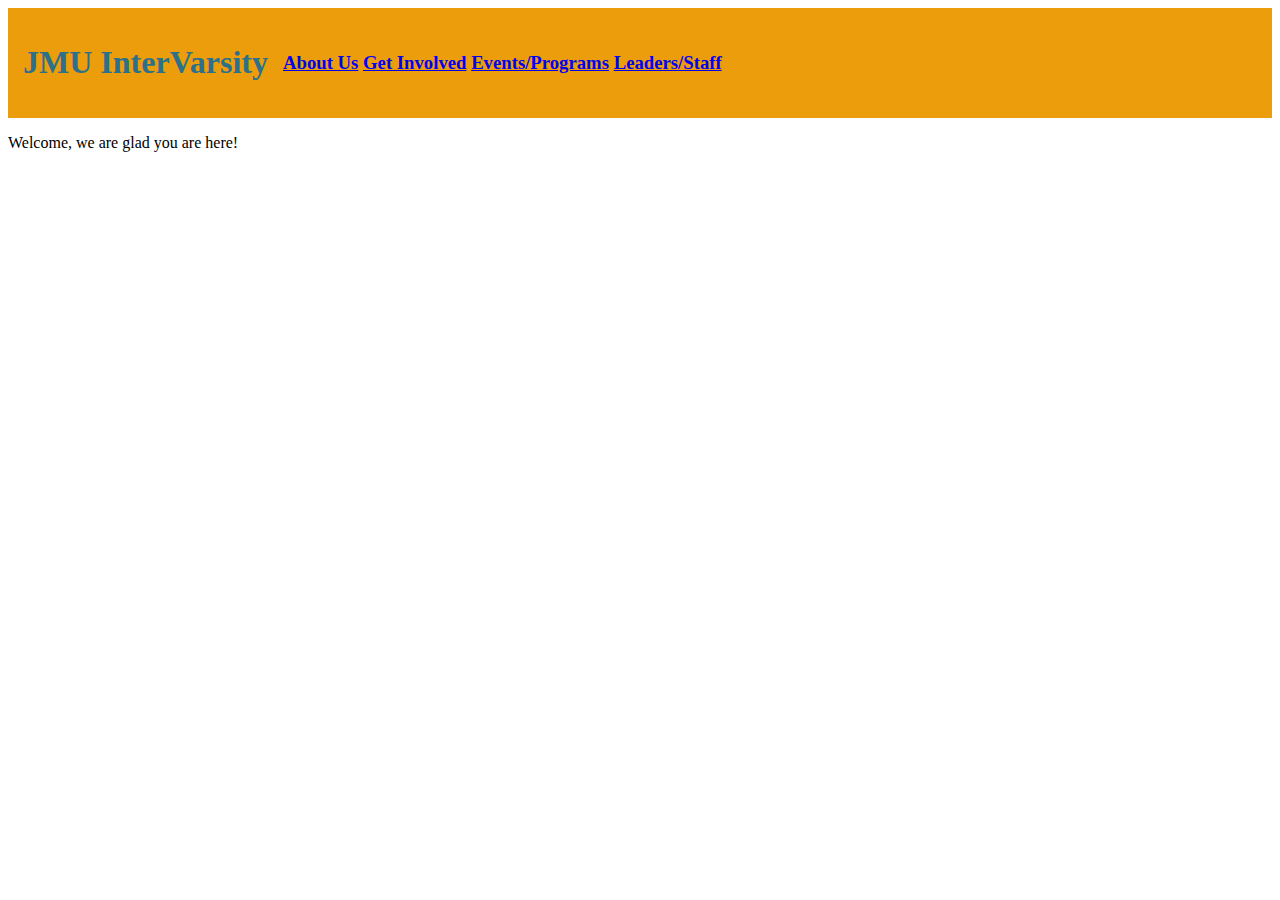
==== index.html @ 9298cea9 "added some content, added a constant header" ====
<!DOCTYPE html>
<html lang="en">
<head>
  <meta name="viewport" content="width=device-width,initial-scale=1">
  <title>
   JMU IV
  </title>
  <link href="css/externalStyle.css" rel="stylesheet">
</head>

<body>
  <header>
    <h1>JMU InterVarsity</h1>  
    <h3 class="Container">
      <span class="nav"><a href=about.html>About Us</a></span>
      <span class="nav"><a href=getInvolved.html>Get Involved</a></span>
      <span class="nav"><a href=programs.html>Events/Programs</a></span>
      <span class="nav"><a href=staff.html>Leaders/Staff</a></span>
    </h3>
  </header>
  
  <p>Welcome, we are glad you are here!</p>

</body>

</html>
---- css/externalStyle.css ----
header {
    display: flex;
    background-color: rgb(236, 157, 11);
    color: rgb(44, 113, 136);
    flex-direction: row;

    align-items: center;
}

h1 {
    text-align: center;
    padding: 15px;
}

.container {
    padding: 15px;
    display: flex;
    flex-direction: row;

}
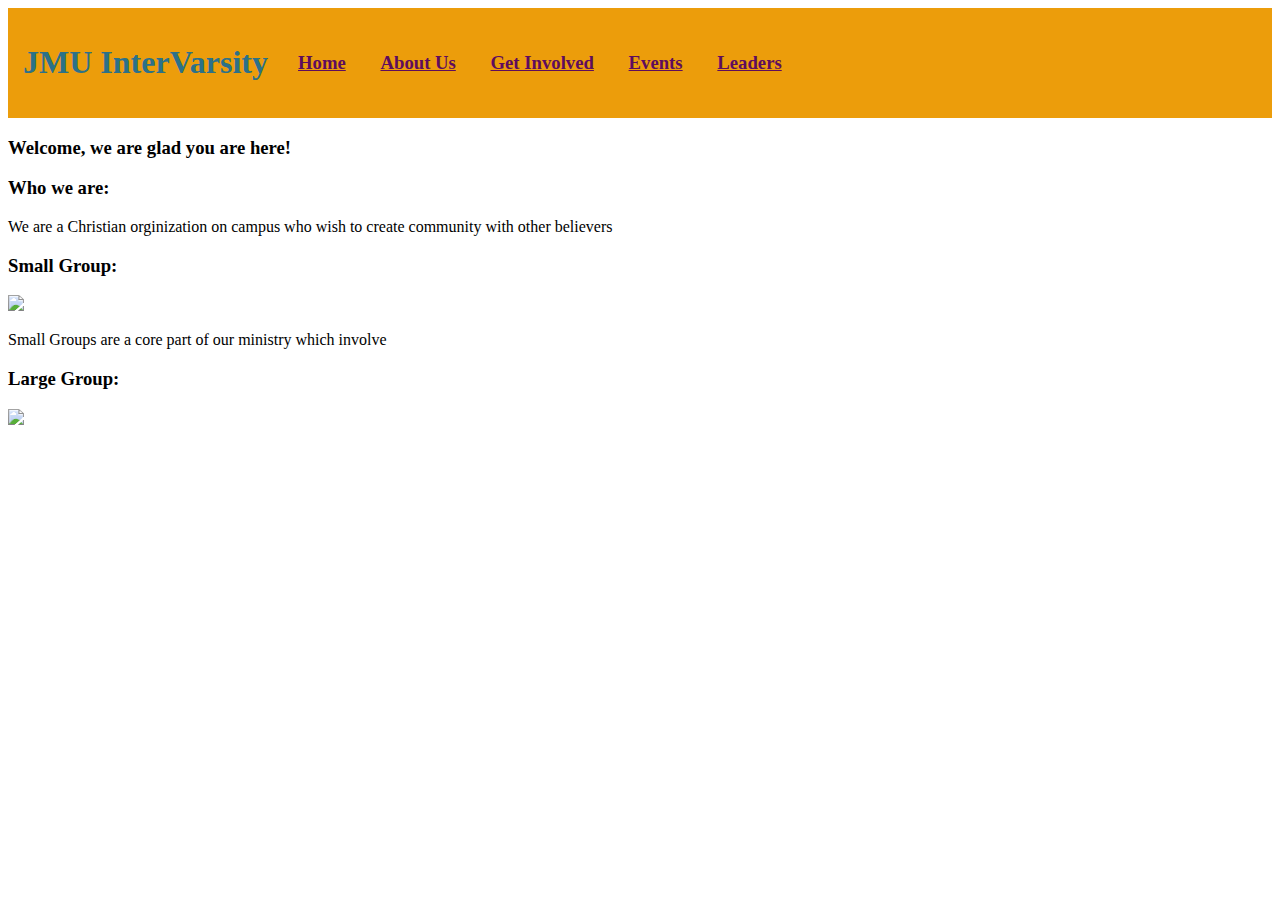
==== commit 0fbe9c2c: "Added some content" ====
--- a/index.html
+++ b/index.html
@@ -12,15 +12,24 @@
   <header>
     <h1>JMU InterVarsity</h1>  
     <h3 class="Container">
+      <span class="nav"><a href=index.html>Home</a></span>
       <span class="nav"><a href=about.html>About Us</a></span>
       <span class="nav"><a href=getInvolved.html>Get Involved</a></span>
-      <span class="nav"><a href=programs.html>Events/Programs</a></span>
-      <span class="nav"><a href=staff.html>Leaders/Staff</a></span>
+      <span class="nav"><a href=programs.html>Events</a></span>
+      <span class="nav"><a href=staff.html>Leaders</a></span>
     </h3>
   </header>
   
-  <p>Welcome, we are glad you are here!</p>
+  <h3>Welcome, we are glad you are here!</h3>
+  <h3>Who we are:</h3>
+  <p>We are a Christian orginization on campus who wish to create community with other believers</p>
+  <h3>Small Group:</h3>
+  <img src="https://image.shutterstock.com/image-photo/group-people-studying-bible-outside-260nw-1148608217.jpg">
+  <p>Small Groups are a core part of our ministry which involve </p>
+  <h3>Large Group: </h3>
+  <img src="https://image.shutterstock.com/image-photo/hands-raised-worship-600w-1344556592.jpg">
 
+  
 </body>
 
 </html>--- a/css/externalStyle.css
+++ b/css/externalStyle.css
@@ -6,7 +6,12 @@
 
     align-items: center;
 }
-
+a:link {
+    color: rgb(94, 12, 94);
+}
+a:visited {
+    color: rgb(94, 12, 94);
+}
 h1 {
     text-align: center;
     padding: 15px;
@@ -19,3 +24,7 @@
 
 }
 
+.nav {
+    padding: 15px;
+}
+
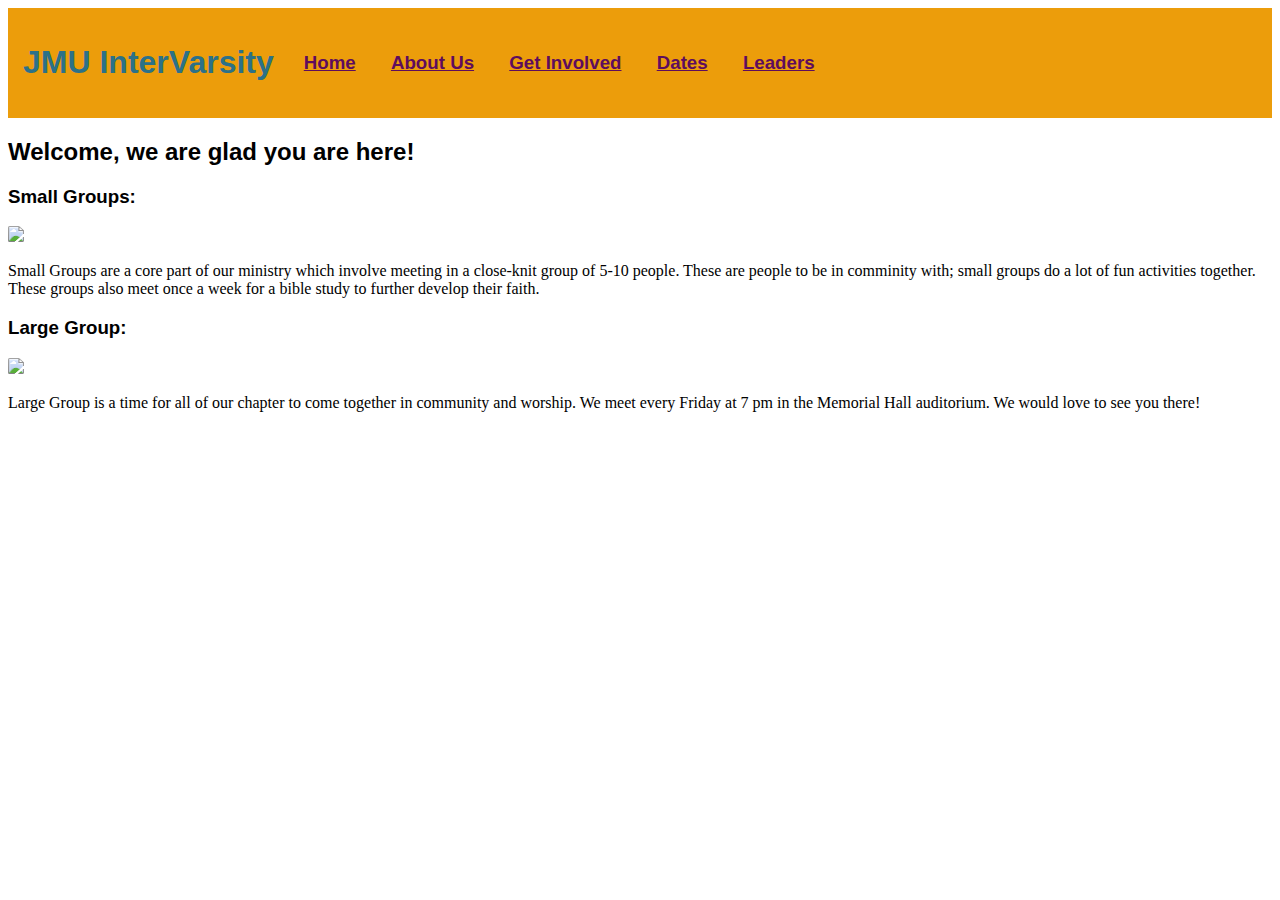
==== commit 5d0c484f: "Added more content, transition, started media que" ====
--- a/index.html
+++ b/index.html
@@ -15,21 +15,24 @@
       <span class="nav"><a href=index.html>Home</a></span>
       <span class="nav"><a href=about.html>About Us</a></span>
       <span class="nav"><a href=getInvolved.html>Get Involved</a></span>
-      <span class="nav"><a href=programs.html>Events</a></span>
-      <span class="nav"><a href=staff.html>Leaders</a></span>
+      <span class="nav"><a href=programs.html>Dates</a></span>
+      <span class="nav"><a href=leadership.html>Leaders</a></span>
     </h3>
   </header>
-  
-  <h3>Welcome, we are glad you are here!</h3>
-  <h3>Who we are:</h3>
-  <p>We are a Christian orginization on campus who wish to create community with other believers</p>
-  <h3>Small Group:</h3>
-  <img src="https://image.shutterstock.com/image-photo/group-people-studying-bible-outside-260nw-1148608217.jpg">
-  <p>Small Groups are a core part of our ministry which involve </p>
+  <div id="grow">
+  <h2>Welcome, we are glad you are here!</h2>
+  <h3>Small Groups:</h3>
+  <img src="https://image.shutterstock.com/image-photo/large-group-friends-together-park-600w-439061860.jpg">
+  <p>Small Groups are a core part of our ministry which involve meeting in a close-knit group of 5-10 people.
+    These are people to be in comminity with; small groups do a lot of fun activities together. These
+    groups also meet once a week for a bible study to further develop their faith.
+  </p>
   <h3>Large Group: </h3>
   <img src="https://image.shutterstock.com/image-photo/hands-raised-worship-600w-1344556592.jpg">
-
-  
+  <p>Large Group is a time for all of our chapter to come together in community and worship. We meet
+    every Friday at 7 pm in the Memorial Hall auditorium. We would love to see you there!
+  </p>
+  </div>
 </body>
 
 </html>--- a/css/externalStyle.css
+++ b/css/externalStyle.css
@@ -1,10 +1,11 @@
+
 header {
     display: flex;
     background-color: rgb(236, 157, 11);
     color: rgb(44, 113, 136);
     flex-direction: row;
-
     align-items: center;
+    width: 100%;
 }
 a:link {
     color: rgb(94, 12, 94);
@@ -16,7 +17,9 @@
     text-align: center;
     padding: 15px;
 }
-
+h1, h2, h3 {
+    font-family: sans-serif; 
+}
 .container {
     padding: 15px;
     display: flex;
@@ -27,4 +30,21 @@
 .nav {
     padding: 15px;
 }
+/*
+* TODO create a hamburger menu when the width gets below 850px
+*/
+@media(max-width: 850px) {
+    body {
+        background-color: purple;
+    }
+}
+img {
+    border-radius: 10%;
+    animation-name: animation;
+    animation-duration: 5s;
+  }
+    @keyframes animation {
+        from { border-radius: 100%;}
+        to { border-radius: 10%;}
+    }
 
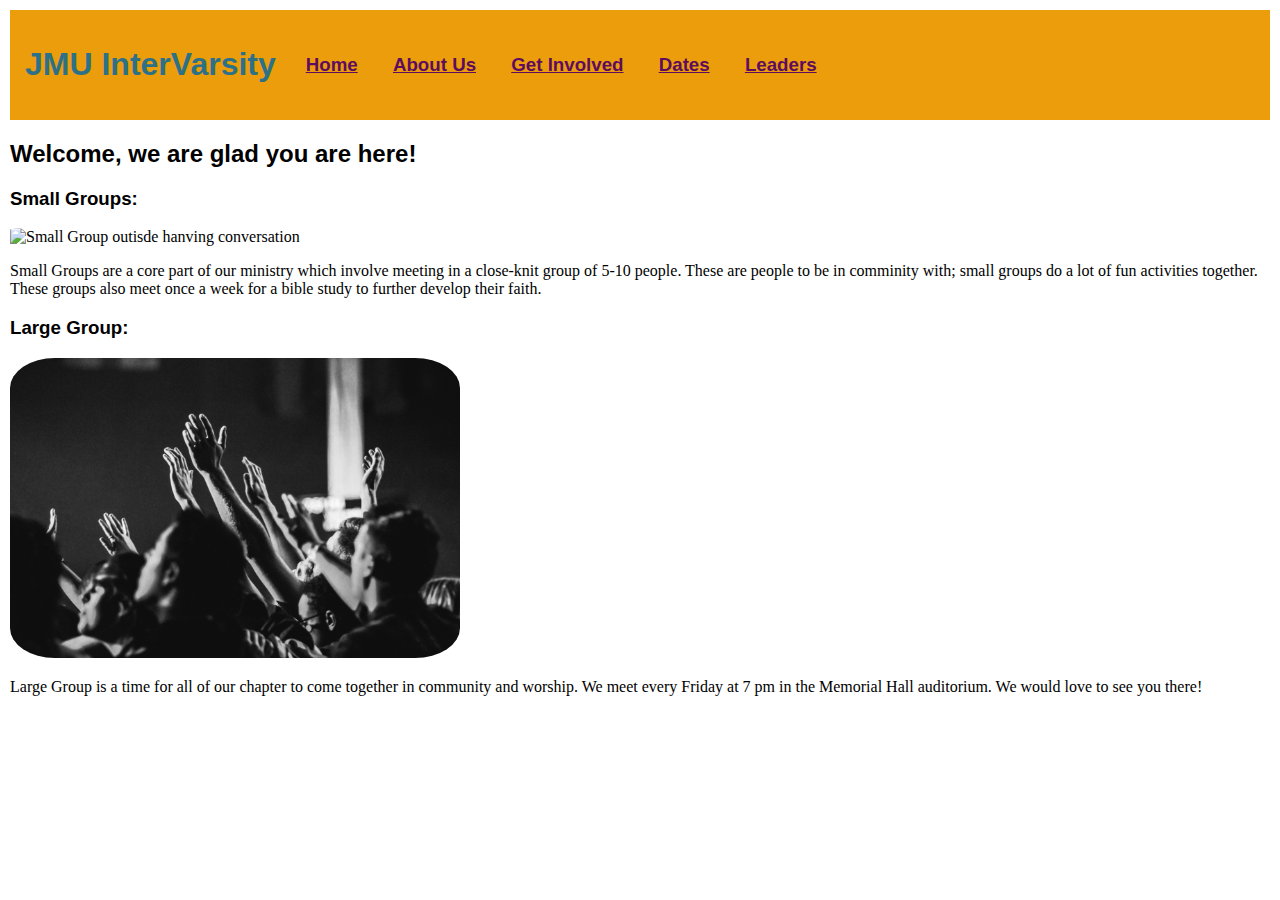
==== commit 551b5127: "Many changes, added report" ====
--- a/index.html
+++ b/index.html
@@ -1,38 +1,49 @@
 <!DOCTYPE html>
 <html lang="en">
+
 <head>
   <meta name="viewport" content="width=device-width,initial-scale=1">
+  <link rel="icon" type="image/jpg" href="images/large-group.jpg">
   <title>
-   JMU IV
+    JMU IV
   </title>
-  <link href="css/externalStyle.css" rel="stylesheet">
+  <link href="css/external_style.css" rel="stylesheet">
 </head>
 
 <body>
   <header>
-    <h1>JMU InterVarsity</h1>  
+    <h1>JMU InterVarsity</h1>
     <h3 class="Container">
       <span class="nav"><a href=index.html>Home</a></span>
       <span class="nav"><a href=about.html>About Us</a></span>
-      <span class="nav"><a href=getInvolved.html>Get Involved</a></span>
+      <span class="nav"><a href=get_involved.html>Get Involved</a></span>
       <span class="nav"><a href=programs.html>Dates</a></span>
       <span class="nav"><a href=leadership.html>Leaders</a></span>
     </h3>
+    <svg id="hamburger" viewBox="0 0 100 80" width="30" height="30">
+      <rect fill="rgb(44, 113, 136)" width="100" height="15"></rect>
+      <rect fill="rgb(44, 113, 136)" y="30" width="100" height="15"></rect>
+      <rect fill="rgb(44, 113, 136)" y="60" width="100" height="15"></rect>
+    </svg>
   </header>
-  <div id="grow">
+  <span class="navlist"><a href=index.html>Home</a></span>
+  <span class="navlist"><a href=about.html>About Us</a></span>
+  <span class="navlist"><a href=get_involved.html>Get Involved</a></span>
+  <span class="navlist"><a href=programs.html>Dates</a></span>
+  <span class="navlist"><a href=leadership.html>Leaders</a></span>
   <h2>Welcome, we are glad you are here!</h2>
   <h3>Small Groups:</h3>
-  <img src="https://image.shutterstock.com/image-photo/large-group-friends-together-park-600w-439061860.jpg">
+  <img src="images/small-group.jpg" alt="Small Group outisde hanving conversation">
   <p>Small Groups are a core part of our ministry which involve meeting in a close-knit group of 5-10 people.
     These are people to be in comminity with; small groups do a lot of fun activities together. These
     groups also meet once a week for a bible study to further develop their faith.
   </p>
   <h3>Large Group: </h3>
-  <img src="https://image.shutterstock.com/image-photo/hands-raised-worship-600w-1344556592.jpg">
+  <img src="images/large-group.jpg" alt="People worshiping at Large Group">
   <p>Large Group is a time for all of our chapter to come together in community and worship. We meet
     every Friday at 7 pm in the Memorial Hall auditorium. We would love to see you there!
   </p>
-  </div>
+
 </body>
 
 </html>--- a/css/external_style.css
+++ b/css/external_style.css
@@ -0,0 +1,71 @@
+
+header {
+    display: flex;
+    background-color: rgb(236, 157, 11);
+    color: rgb(44, 113, 136);
+    flex-direction: row;
+    align-items: center;
+    width: 100%;
+}
+a:link {
+    color: rgb(94, 12, 94);
+}
+a:visited {
+    color: rgb(94, 12, 94);
+}
+h1 {
+    text-align: center;
+    padding: 15px;
+}
+h1, h2, h3 {
+    font-family: sans-serif; 
+}
+.container {
+    padding: 15px;
+    display: flex;
+    flex-direction: row;
+
+}
+img {
+    height: 300px;
+}
+.nav {
+    padding: 15px;
+}
+body {
+    margin: 0;
+    padding: 10px;
+    background-color: white;
+}
+#hamburger {
+    display: none;
+}
+.navlist {
+    display: none;
+}
+/*
+* TODO create a hamburger menu when the width gets below 850px
+*/
+@media(max-width: 850px) {
+    #hamburger {
+        display: inline;
+        justify-self: flex-start;
+    }
+    .nav {
+        display: none
+    }
+    .navlist {
+        display: inline;
+    }
+}
+
+img {
+    border-radius: 10%;
+    animation-name: animation;
+    animation-duration: 5s;
+  }
+    @keyframes animation {
+        from { border-radius: 100%;}
+        to { border-radius: 10%;}
+    }
+
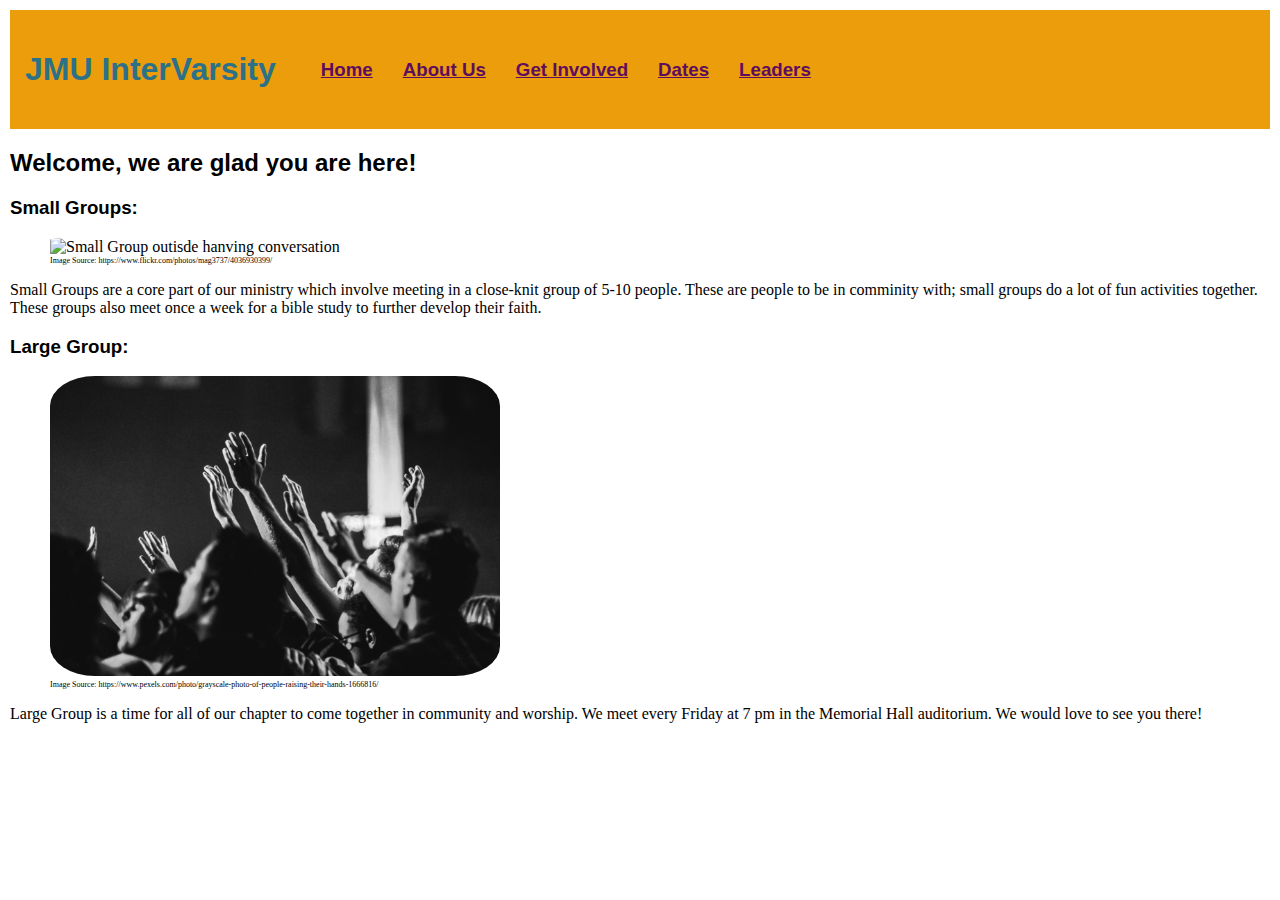
==== commit 0a6e5604: "Finalized Webpage" ====
--- a/index.html
+++ b/index.html
@@ -3,47 +3,53 @@
 
 <head>
   <meta name="viewport" content="width=device-width,initial-scale=1">
-  <link rel="icon" type="image/jpg" href="images/large-group.jpg">
+  <link rel="icon" type="image/png" href="images/fav.jpg">
   <title>
     JMU IV
   </title>
   <link href="css/external_style.css" rel="stylesheet">
+  <link href="css/index-style.css" rel="stylesheet">
 </head>
 
 <body>
   <header>
     <h1>JMU InterVarsity</h1>
-    <h3 class="Container">
-      <span class="nav"><a href=index.html>Home</a></span>
-      <span class="nav"><a href=about.html>About Us</a></span>
-      <span class="nav"><a href=get_involved.html>Get Involved</a></span>
-      <span class="nav"><a href=programs.html>Dates</a></span>
-      <span class="nav"><a href=leadership.html>Leaders</a></span>
-    </h3>
+    <nav>
+      <h3 class="container">
+        <span class="nav"><a href=index.html>Home</a></span>
+        <span class="nav"><a href=about.html>About Us</a></span>
+        <span class="nav"><a href=get_involved.html>Get Involved</a></span>
+        <span class="nav"><a href=programs.html>Dates</a></span>
+        <span class="nav"><a href=leadership.html>Leaders</a></span>
+      </h3>
+    </nav>
     <svg id="hamburger" viewBox="0 0 100 80" width="30" height="30">
-      <rect fill="rgb(44, 113, 136)" width="100" height="15"></rect>
-      <rect fill="rgb(44, 113, 136)" y="30" width="100" height="15"></rect>
-      <rect fill="rgb(44, 113, 136)" y="60" width="100" height="15"></rect>
+      <rect fill="rgb(94, 12, 94)" width="100" height="15"></rect>
+      <rect fill="rgb(94, 12, 94)" y="30" width="100" height="15"></rect>
+      <rect fill="rgb(94, 12, 94)" y="60" width="100" height="15"></rect>
     </svg>
   </header>
-  <span class="navlist"><a href=index.html>Home</a></span>
-  <span class="navlist"><a href=about.html>About Us</a></span>
-  <span class="navlist"><a href=get_involved.html>Get Involved</a></span>
-  <span class="navlist"><a href=programs.html>Dates</a></span>
-  <span class="navlist"><a href=leadership.html>Leaders</a></span>
+
   <h2>Welcome, we are glad you are here!</h2>
   <h3>Small Groups:</h3>
-  <img src="images/small-group.jpg" alt="Small Group outisde hanving conversation">
+  <figure>
+    <img src="images/small-group.jpg" alt="Small Group outisde hanving conversation">
+    <figcaption>Image Source: https://www.flickr.com/photos/mag3737/4036930399/</figcaption>
+  </figure>
   <p>Small Groups are a core part of our ministry which involve meeting in a close-knit group of 5-10 people.
     These are people to be in comminity with; small groups do a lot of fun activities together. These
     groups also meet once a week for a bible study to further develop their faith.
   </p>
   <h3>Large Group: </h3>
-  <img src="images/large-group.jpg" alt="People worshiping at Large Group">
+  <figure>
+    <img src="images/large-group.jpg" alt="People worshiping at Large Group">
+    <figcaption>Image Source: https://www.pexels.com/photo/grayscale-photo-of-people-raising-their-hands-1666816/
+    </figcaption>
+  </figure>
   <p>Large Group is a time for all of our chapter to come together in community and worship. We meet
     every Friday at 7 pm in the Memorial Hall auditorium. We would love to see you there!
   </p>
-
+  <script src="/js/external.js"></script>
 </body>
 
 </html>--- a/css/external_style.css
+++ b/css/external_style.css
@@ -40,9 +40,8 @@
 #hamburger {
     display: none;
 }
-.navlist {
-    display: none;
-}
+
+
 /*
 * TODO create a hamburger menu when the width gets below 850px
 */
@@ -51,21 +50,29 @@
         display: inline;
         justify-self: flex-start;
     }
-    .nav {
-        display: none
-    }
     .navlist {
         display: inline;
     }
+    .container {
+        flex-direction: column;
+        padding: 0;
+    }
+    nav {
+        display: none;
+      }
+    
+    nav.open {
+        background-color: gray;
+        opacity: 0.9;
+        display: block;
+        position: absolute;
+        left: 330px;
+        top: 50px;
+        width: 150px;
+        
+    }
+
 }
 
-img {
-    border-radius: 10%;
-    animation-name: animation;
-    animation-duration: 5s;
-  }
-    @keyframes animation {
-        from { border-radius: 100%;}
-        to { border-radius: 10%;}
-    }
 
+
--- a/css/index-style.css
+++ b/css/index-style.css
@@ -0,0 +1,12 @@
+img {
+    border-radius: 10%;
+    animation-name: animation;
+    animation-duration: 5s;
+  }
+    @keyframes animation {
+        from { border-radius: 100%;}
+        to { border-radius: 10%;}
+    }
+figcaption {
+    font-size: 8px;
+}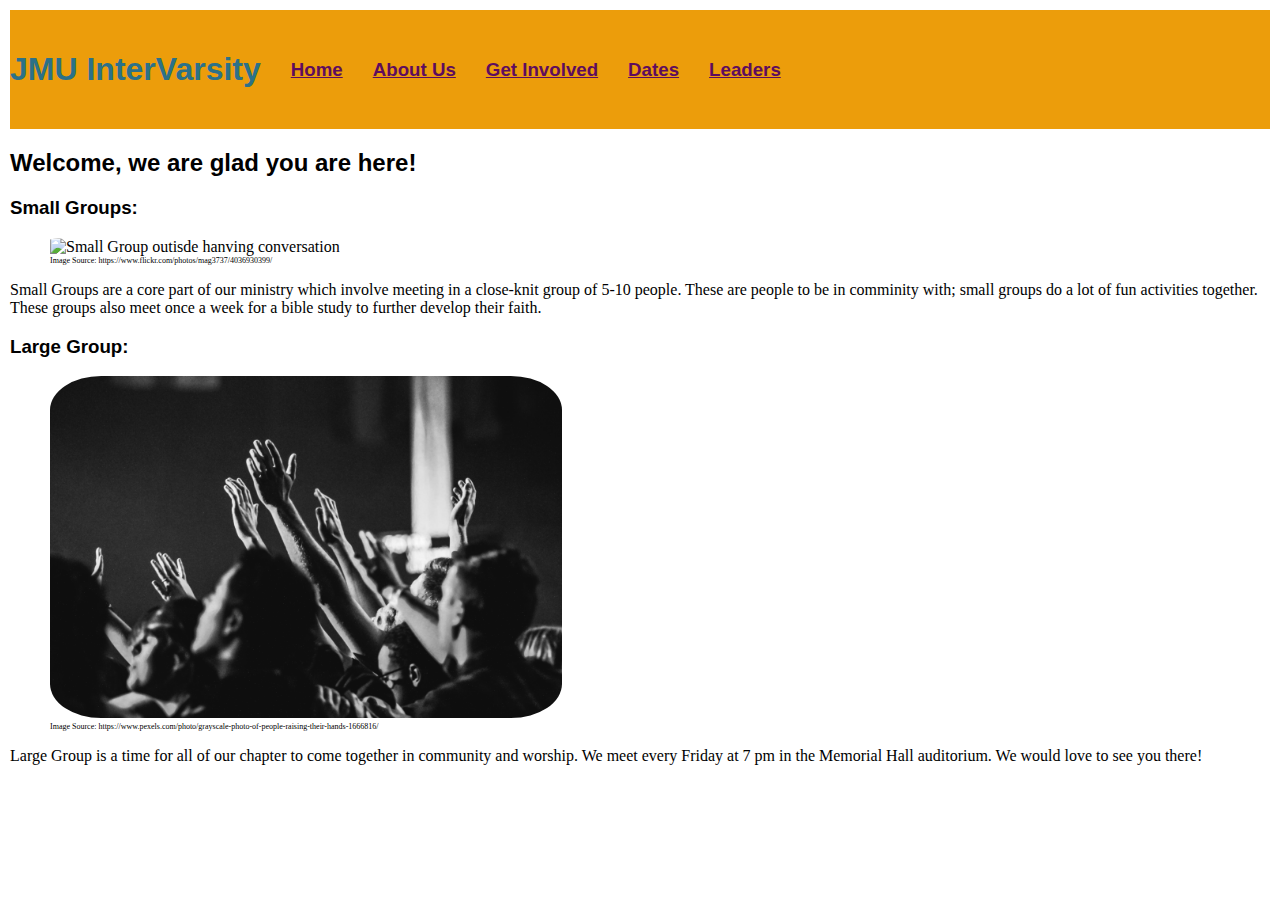
==== commit fb25e50d: "fixed mobile" ====
--- a/index.html
+++ b/index.html
@@ -2,7 +2,7 @@
 <html lang="en">
 
 <head>
-  <meta name="viewport" content="width=device-width,initial-scale=1">
+  <meta name="viewport" content="width=device-width,initial-scale=1" charset="UTF-8">
   <link rel="icon" type="image/png" href="images/fav.jpg">
   <title>
     JMU IV
--- a/css/external_style.css
+++ b/css/external_style.css
@@ -15,7 +15,7 @@
 }
 h1 {
     text-align: center;
-    padding: 15px;
+    padding: 0px;
 }
 h1, h2, h3 {
     font-family: sans-serif; 
@@ -27,7 +27,8 @@
 
 }
 img {
-    height: 300px;
+    margin: 0;
+    width: 40vw;
 }
 .nav {
     padding: 15px;
@@ -49,6 +50,10 @@
     #hamburger {
         display: inline;
         justify-self: flex-start;
+    }
+    img {
+        width: 80vw;
+        margin-left: -30px;
     }
     .navlist {
         display: inline;
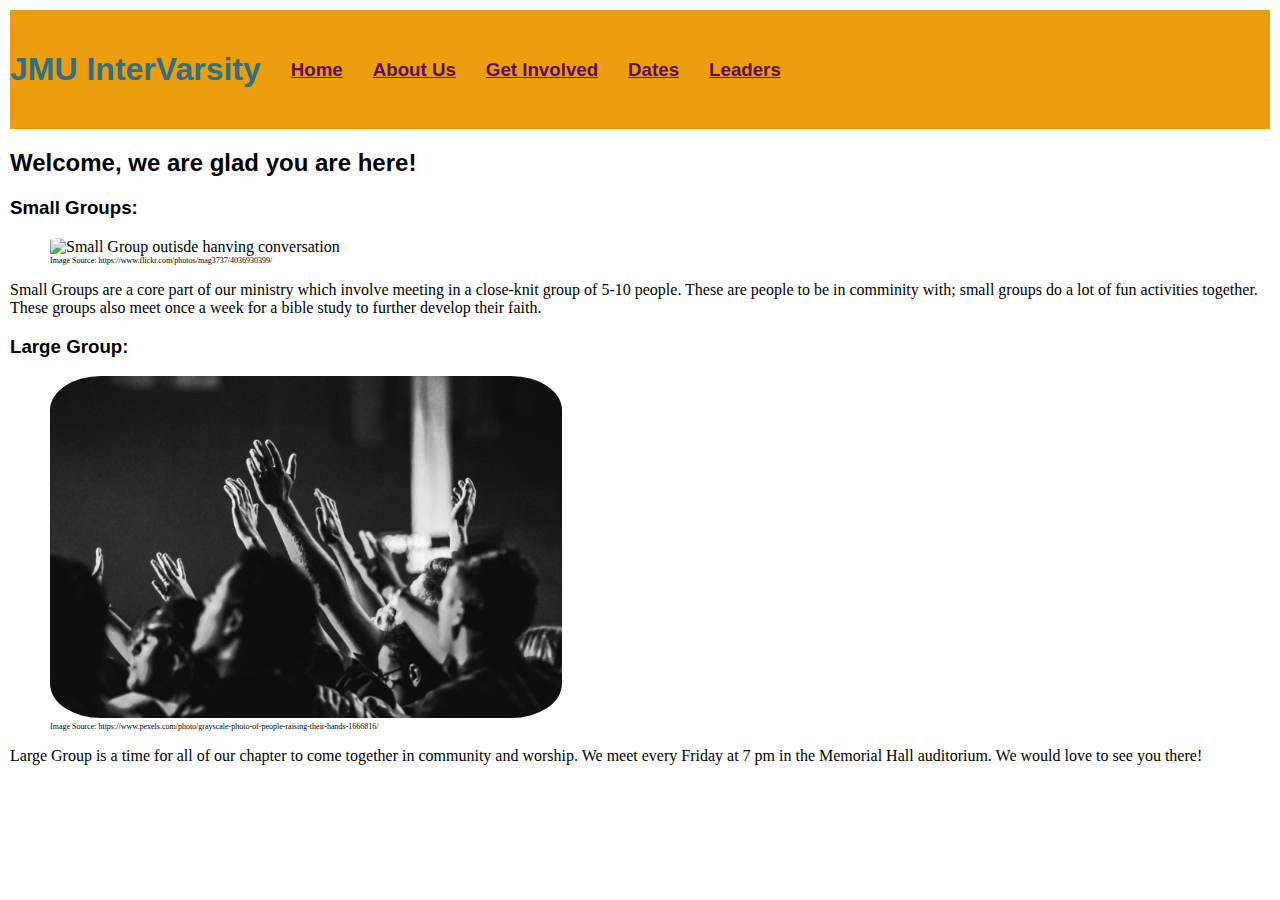
==== commit a5b8e19e: "testing charset" ====
--- a/index.html
+++ b/index.html
@@ -2,7 +2,8 @@
 <html lang="en">
 
 <head>
-  <meta name="viewport" content="width=device-width,initial-scale=1" charset="UTF-8">
+  <meta name="viewport" content="width=device-width,initial-scale=1">
+  <meta charset="UTF-8">
   <link rel="icon" type="image/png" href="images/fav.jpg">
   <title>
     JMU IV
